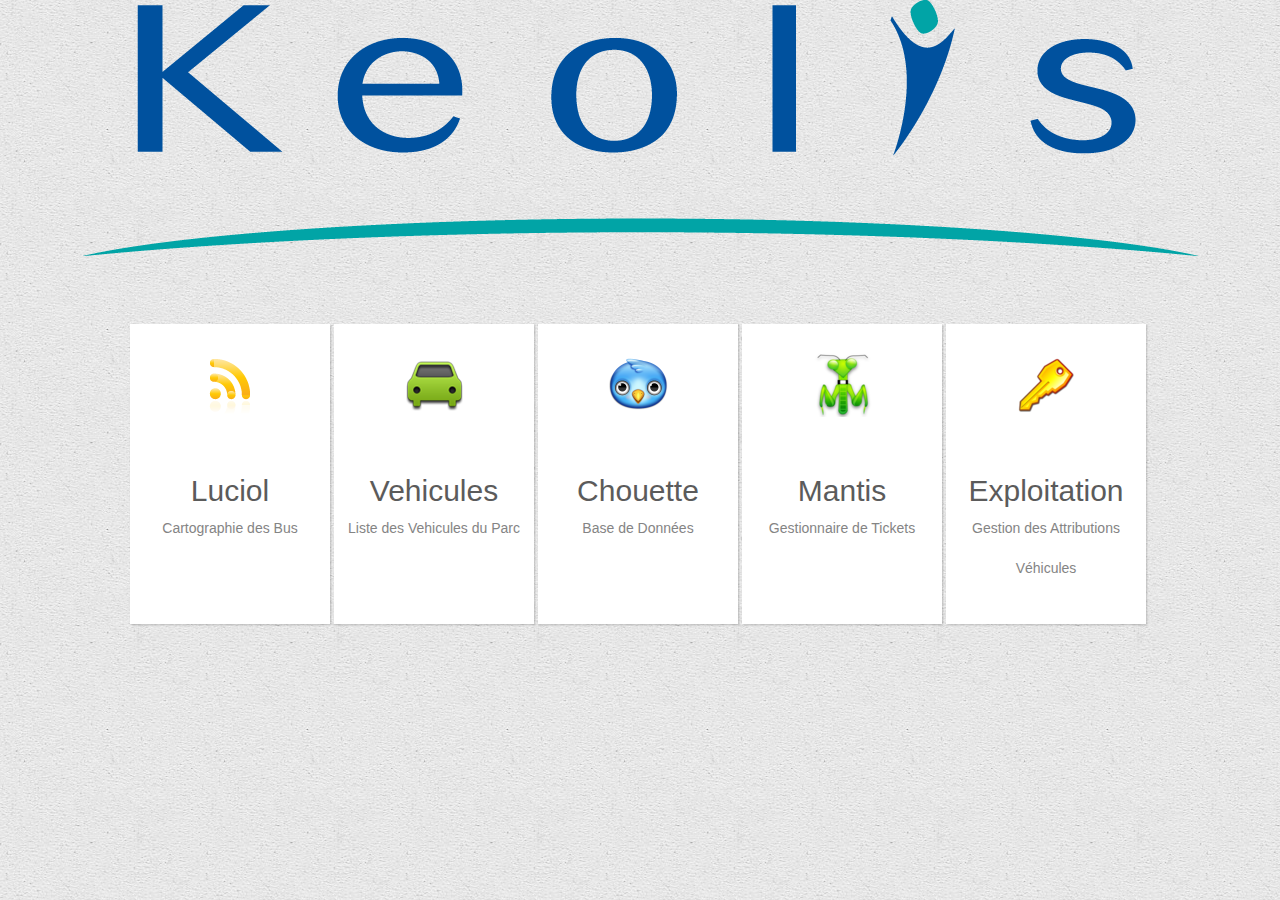
==== one/index.html @ 1f09661f "Debut Github : Version 1.0.0" ====
﻿<!DOCTYPE html>
<html lang="en"><head><meta http-equiv="Content-Type" content="text/html; charset=UTF-8">
        <title>Keolis Pays d'Aix - ONE</title>
        <meta charset="UTF-8">
        <meta http-equiv="X-UA-Compatible" content="IE=edge,chrome=1"> 
        <link rel="shortcut icon" href="http://tympanus.net/Tutorials/favicon.ico"> 
        <link rel="stylesheet" type="text/css" href="./css/demo.css">
        <link rel="stylesheet" type="text/css" href="./css/style6.css">
        <link href="./css/css" rel="stylesheet" type="text/css">
    <body>
    	<div class="center_element">
            <div class="content">
            	<center><img src="images/Logo_Keolis_Groupe.png"/></center><br><br><br>
                <ul class="ca-menu">
                    <li>
                        <a href="http://luciol.keolis.com/">
                            <span class="ca-icon"><img src="images/luciol.png" /></span>
                            <div class="ca-content">
                                <h2 class="ca-main">Luciol</h2>
                                <h3 class="ca-sub">Cartographie des Bus</h3>
                            </div>
                        </a>
                    </li>
                    <li>
                        <a href="http://mdmkpa/vehicules" >
                            <span class="ca-icon"><img src="images/voiture.png" /></span>
                            <div class="ca-content">
                                <h2 class="ca-main">Vehicules</h2>
                                <h3 class="ca-sub">Liste des Vehicules du Parc</h3>
                            </div>
                        </a>
                    </li>
                    <li>
                        <a href="http://mdmkpa:3000/">
                            <span class="ca-icon"><img src="images/chouette.png" /></span>
                            <div class="ca-content">
                                <h2 class="ca-main">Chouette</h2>
                                <h3 class="ca-sub">Base de Données </h3>
                            </div>
                        </a>
                    </li>
                    <li>
                        <a href="http://mdmkpa/mantis">
                            <span class="ca-icon"><img src="images/mantis.png" /></span>
                            <div class="ca-content">
                                <h2 class="ca-main">Mantis</h2>
                                <h3 class="ca-sub">Gestionnaire de Tickets</h3>
                            </div>
                        </a>
                    </li>
                    <li>
                        <a href="#" onClick="alert('Pas encore disponible')">
                            <span class="ca-icon"><img src="images/cle.png" /></span>
                            <div class="ca-content">
                                <h2 class="ca-main">Exploitation</h2>
                                <h3 class="ca-sub">Gestion des Attributions Véhicules</h3>
                            </div>
                        </a>
                    </li>
                </ul>
            </div>
            </div>
        </div>    
</body></html>
---- one/css/demo.css ----
@import url('../css/reset.css');
/* General Demo Style */
body{
    background:#ddd url(../images/beige_paper.png) repeat top left;
	color: #333;
	font-family: 'Terminal Dosis', Arial, sans-serif;
	font-size: 13px;
}
.container{
	position:relative;
}
a{
	color: #fff;
	text-decoration: none;
}
.clr{
	clear: both;
}
.content{
	position:relative;
}
h1{
	margin:0px;
	padding:20px;
	font-size:32px;
	color:#000;
    text-shadow:1px 1px 1px rgba(255,255,255,0.9);
	text-align:center;
	font-weight:400;
}
h1 span{
    display:block;
	font-size:14px;
	color:#666;
    font-style:italic;
    font-family:Georgia, serif;
	padding-top:5px;
}
/* Header Style */
.header{
	font-family:'Arial Narrow', Arial, sans-serif;
	line-height: 24px;
	font-size: 11px;
	background: #000;
	opacity: 0.9;
	text-transform: uppercase;
	z-index: 9999;
	position: relative;
	-moz-box-shadow: 1px 0px 2px #000;
	-webkit-box-shadow: 1px 0px 2px #000;
	box-shadow: 1px 0px 2px #000;
}
.header a{
	padding: 0px 10px;
	letter-spacing: 1px;
	color: #ddd;
	display: block;
	float: left;
}
.header a:hover{
	color: #fff;
}
.header span.right{
	float: right;
}
.header span.right a{
	float: none;
	display: inline;
}
.more{
	position:relative;
	clear:both;
    font-size: 11px;
    padding: 20px 0px;
    text-transform:uppercase;
    width: 390px;
    height:55px;
    margin: 0 auto;
}
.more ul{
	display:block;
	text-align:center;
}
.more ul li{
	display: inline-block;
    padding: 4px 2px;

}
.more ul li.selected a,
.more ul li.selected a:hover{
	background:#0099c5;
	color:#fff;
	text-shadow:none;
    font-weight:bold;
}
.more ul li a{
	color:#555;
    float:left;
	background:#fff;
    width:64px;
	padding: 2px 5px;
	-moz-box-shadow:1px 1px 2px #aaa;
	-webkit-box-shadow:1px 1px 2px #aaa;
	box-shadow:1px 1px 2px #aaa;
}
.more ul li a:hover{
	background:#000;
	color:#fff;
}
---- one/css/style6.css ----
@font-face {
    font-family: 'WebSymbolsRegular';
    src: url('../websymbols/websymbols-regular-webfont.eot');
    src: url('../websymbols/websymbols-regular-webfont.eot?#iefix') format('embedded-opentype'),
        url('../websymbols/websymbols-regular-webfont.woff') format('woff'),
        url('../websymbols/websymbols-regular-webfont.ttf') format('truetype'),
        url('../websymbols/websymbols-regular-webfont.svg#WebSymbolsRegular') format('svg');
    font-weight: normal;
    font-style: normal;
}
.center_element {
    top: 50%;
    left: 50%;
}
.ca-menu{
    padding:0;
    margin:20px auto;
    width: 1020px;
}
.ca-menu li{
    width: 200px;
    height: 300px;
    overflow: hidden;
    position: relative;
    float:left;
    background: #fff;
    -webkit-box-shadow: 1px 1px 2px rgba(0,0,0,0.2);
    -moz-box-shadow: 1px 1px 2px rgba(0,0,0,0.2);
    box-shadow: 1px 1px 2px rgba(0,0,0,0.2);
    margin-right: 4px;
    -webkit-transition: all 300ms linear;
    -moz-transition: all 300ms linear;
    -o-transition: all 300ms linear;
    -ms-transition: all 300ms linear;
    transition: all 300ms linear;
}
.ca-menu li:last-child{
    margin-right: 0px;
}
.ca-menu li a{
    text-align: left;
    width: 100%;
    height: 100%;
    display: block;
    color: #333;
    position: relative;
}
.ca-icon{
    font-family: 'WebSymbolsRegular', cursive;
    font-size: 60px;
    color: #333;
    text-shadow: 0px 0px 1px #333;
    line-height: 150px;
    position: absolute;
    width: 100%;
    height: 50%;
    left: 0px;
    top: 0px;
    text-align: center;
    -webkit-transition: all 400ms linear;
    -moz-transition: all 400ms linear;
    -o-transition: all 400ms linear;
    -ms-transition: all 400ms linear;
    transition: all 400ms linear;
}
.ca-content{
    position: absolute;
    left: 0px;
    width: 100%;
    height: 50%;
    top: 50%;
}
.ca-main{
    font-size: 30px;
    opacity: 0.8;
    text-align: center;
    -webkit-transition: all 200ms linear;
    -moz-transition: all 200ms linear;
    -o-transition: all 200ms linear;
    -ms-transition: all 200ms linear;
    transition: all 200ms linear;
}
.ca-sub{
    text-align:center;
    font-size: 14px;
    color: #666;
    line-height: 40px;
    opacity: 0.8;
    -webkit-transition: all 200ms linear;
    -moz-transition: all 200ms linear;
    -o-transition: all 200ms linear;
    -ms-transition: all 200ms linear;
    transition: all 200ms linear;
}
.ca-menu li:hover{
    background-color: #000;
}
.ca-menu li:hover .ca-icon{
    color: #fff;
    font-size: 90px;
}
.ca-menu li:hover .ca-main{
    color: #00ccff;
    -webkit-animation: moveFromLeftRotate 300ms ease;
    -moz-animation: moveFromLeftRotate 300ms ease;
    -ms-animation: moveFromLeftRotate 300ms ease;
}
.ca-menu li:hover .ca-sub{
    color: #fff;
    -webkit-animation: moveFromBottom 500ms ease;
    -moz-animation: moveFromBottom 500ms ease;
    -ms-animation: moveFromBottom 500ms ease;
}
@-webkit-keyframes moveFromLeftRotate{
    from {
        -webkit-transform: translateX(-100%) rotate(-90deg);
    }
    to {
        -webkit-transform: translateX(0%) rotate(0deg);
    }
}
@-moz-keyframes moveFromLeftRotate{
    from {
        -moz-transform: translateX(-100%) rotate(-90deg);
    }
    to {
        -moz-transform: translateX(0%) rotate(0deg);
    }
}
@-ms-keyframes moveFromLeftRotate{
    from {
        -ms-transform: translateX(-100%) rotate(-90deg);
    }
    to {
        -ms-transform: translateX(0%) rotate(0deg);
    }
}

@-webkit-keyframes moveFromBottom {
    from {
        -webkit-transform: translateY(100%);
    }
    to {
        -webkit-transform: translateY(0%);
    }
}
@-moz-keyframes moveFromBottom {
    from {
        -moz-transform: translateY(100%);
    }
    to {
        -moz-transform: translateY(0%);
    }
}
@-ms-keyframes moveFromBottom {
    from {
        -ms-transform: translateY(100%);
    }
    to {
        -ms-transform: translateY(0%);
    }
}
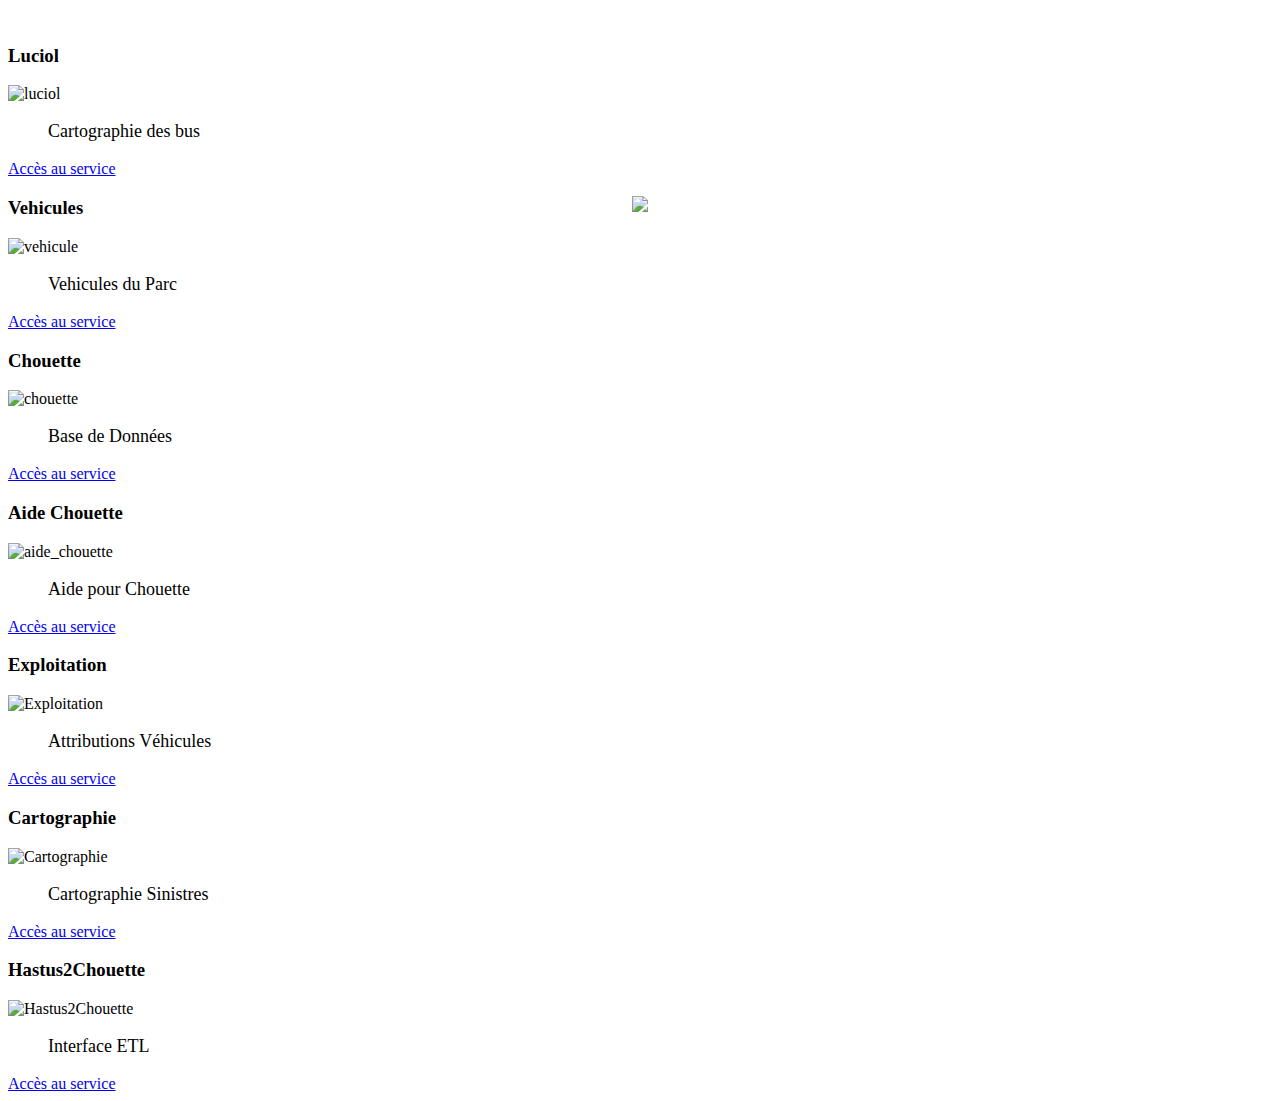
==== commit 947e4574: "MAJ" ====
--- a/one/index.html
+++ b/one/index.html
@@ -1,64 +1,74 @@
-﻿<!DOCTYPE html>
-<html lang="en"><head><meta http-equiv="Content-Type" content="text/html; charset=UTF-8">
-        <title>Keolis Pays d'Aix - ONE</title>
-        <meta charset="UTF-8">
-        <meta http-equiv="X-UA-Compatible" content="IE=edge,chrome=1"> 
-        <link rel="shortcut icon" href="http://tympanus.net/Tutorials/favicon.ico"> 
-        <link rel="stylesheet" type="text/css" href="./css/demo.css">
-        <link rel="stylesheet" type="text/css" href="./css/style6.css">
-        <link href="./css/css" rel="stylesheet" type="text/css">
-    <body>
-    	<div class="center_element">
-            <div class="content">
-            	<center><img src="images/Logo_Keolis_Groupe.png"/></center><br><br><br>
-                <ul class="ca-menu">
-                    <li>
-                        <a href="http://luciol.keolis.com/">
-                            <span class="ca-icon"><img src="images/luciol.png" /></span>
-                            <div class="ca-content">
-                                <h2 class="ca-main">Luciol</h2>
-                                <h3 class="ca-sub">Cartographie des Bus</h3>
-                            </div>
-                        </a>
-                    </li>
-                    <li>
-                        <a href="http://mdmkpa/vehicules" >
-                            <span class="ca-icon"><img src="images/voiture.png" /></span>
-                            <div class="ca-content">
-                                <h2 class="ca-main">Vehicules</h2>
-                                <h3 class="ca-sub">Liste des Vehicules du Parc</h3>
-                            </div>
-                        </a>
-                    </li>
-                    <li>
-                        <a href="http://mdmkpa:3000/">
-                            <span class="ca-icon"><img src="images/chouette.png" /></span>
-                            <div class="ca-content">
-                                <h2 class="ca-main">Chouette</h2>
-                                <h3 class="ca-sub">Base de Données </h3>
-                            </div>
-                        </a>
-                    </li>
-                    <li>
-                        <a href="http://mdmkpa/mantis">
-                            <span class="ca-icon"><img src="images/mantis.png" /></span>
-                            <div class="ca-content">
-                                <h2 class="ca-main">Mantis</h2>
-                                <h3 class="ca-sub">Gestionnaire de Tickets</h3>
-                            </div>
-                        </a>
-                    </li>
-                    <li>
-                        <a href="#" onClick="alert('Pas encore disponible')">
-                            <span class="ca-icon"><img src="images/cle.png" /></span>
-                            <div class="ca-content">
-                                <h2 class="ca-main">Exploitation</h2>
-                                <h3 class="ca-sub">Gestion des Attributions Véhicules</h3>
-                            </div>
-                        </a>
-                    </li>
-                </ul>
-            </div>
-            </div>
-        </div>    
-</body></html>
+<!DOCTYPE html>
+<!--[if lt IE 7]> <html class="lt-ie9 lt-ie8 lt-ie7" lang="en"> <![endif]-->
+<!--[if IE 7]> <html class="lt-ie9 lt-ie8" lang="en"> <![endif]-->
+<!--[if IE 8]> <html class="lt-ie9" lang="en"> <![endif]-->
+<!--[if gt IE 8]><!--> <html lang="en"> <!--<![endif]-->
+<head>
+  <meta charset="utf-8">
+  <meta http-equiv="X-UA-Compatible" content="IE=edge,chrome=1">
+  <title>Keolis Pays d'Aix - One</title>
+  <link rel="stylesheet" href="css/style.css">
+  <!--[if lt IE 9]><script src="//html5shim.googlecode.com/svn/trunk/html5.js"></script><![endif]-->
+</head>
+<body>
+    <center><img src="http://mdmkpa/one/images/Logo_Keolis_Groupe.png" style="margin-bottom: -15%"></center>
+  <div class="plans">
+    <div class="plan">
+      <h3 class="plan-title">Luciol</h3>
+      <p class="plan-price"><img alt="luciol" src="http://mdmkpa/one/images/luciol.png"></p>
+      <ul class="plan-features">
+        <p style="font-size: 18px;">Cartographie des bus</p>
+      </ul>
+      <a href="http://luciol.keolis.com/" class="plan-button">Accès au service</a>
+    </div>
+    <div class="plan">
+      <h3 class="plan-title">Vehicules</h3>
+      <p class="plan-price"><img alt="vehicule" src="http://mdmkpa/one/images/voiture.png"></p>
+      <ul class="plan-features">
+        <p style="font-size: 18px;">Vehicules du Parc</p>
+      </ul>
+      <a href="http://mdmkpa/vehicules" class="plan-button">Accès au service</a>
+    </div>
+    <div class="plan">
+      <h3 class="plan-title">Chouette</h3>
+      <p class="plan-price"><img alt="chouette" src="http://mdmkpa/one/images/chouette.png"></p>
+      <ul class="plan-features">
+        <p style="font-size: 18px;">Base de Données</p>
+      </ul>
+      <a href="http://192.168.207.22:3000/" class="plan-button">Accès au service</a>
+    </div>
+    <div class="plan">
+      <h3 class="plan-title">Aide Chouette</h3>
+      <p class="plan-price"><img alt="aide_chouette" src="https://cdn4.iconfinder.com/data/icons/customicondesignoffice2/64/FAQ.png"></p>
+      <ul class="plan-features">
+        <p style="font-size: 18px;">Aide pour Chouette</p>
+      </ul>
+      <a href="http://mdmkpa/aide_chouette" class="plan-button">Accès au service</a>
+    </div>
+    <div class="plan">
+      <h3 class="plan-title">Exploitation</h3>
+      <p class="plan-price"><img alt="Exploitation" src="http://mdmkpa/one/images/cle.png"></p>
+      <ul class="plan-features">
+        <p style="font-size: 18px;">Attributions Véhicules</p>
+      </ul>
+      <a href="#" class="plan-button">Accès au service</a>
+    </div>
+    <div class="plan">
+      <h3 class="plan-title">Cartographie</h3>
+      <p class="plan-price"><img alt="Cartographie" src="https://cdn2.iconfinder.com/data/icons/windows-8-metro-style/64/map_marker.png"></p>
+      <ul class="plan-features">
+        <p style="font-size: 18px;">Cartographie Sinistres</p>
+      </ul>
+      <a href="http://mdmkpa/carte" class="plan-button">Accès au service</a>
+    </div>
+    <div class="plan">
+      <h3 class="plan-title">Hastus2Chouette</h3>
+      <p class="plan-price"><img alt="Hastus2Chouette" src="https://cdn2.iconfinder.com/data/icons/windows-8-metro-style/64/clock.png"></p>
+      <ul class="plan-features">
+        <p style="font-size: 18px;">Interface ETL</p>
+      </ul>
+      <a href="http://mdmkpa/H2C/" class="plan-button">Accès au service</a>
+    </div>
+  </div>
+</body>
+</html>
